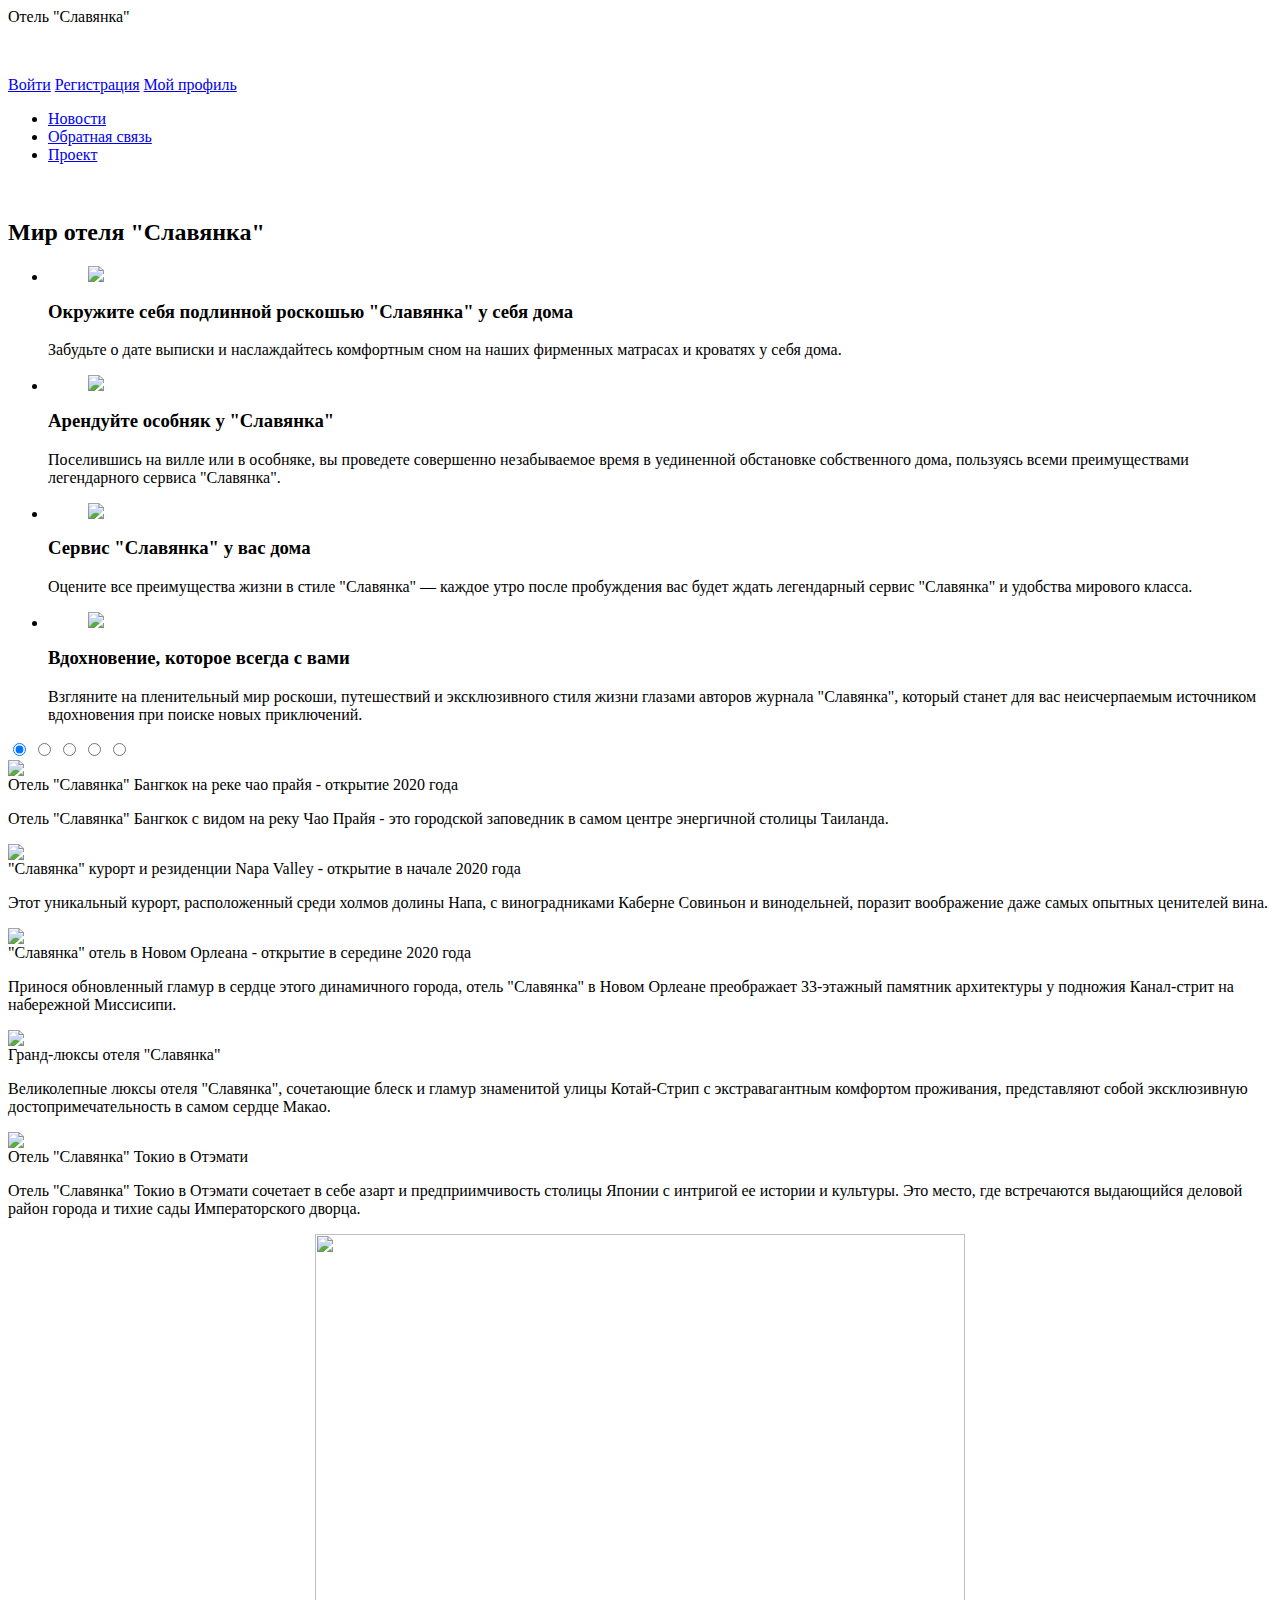
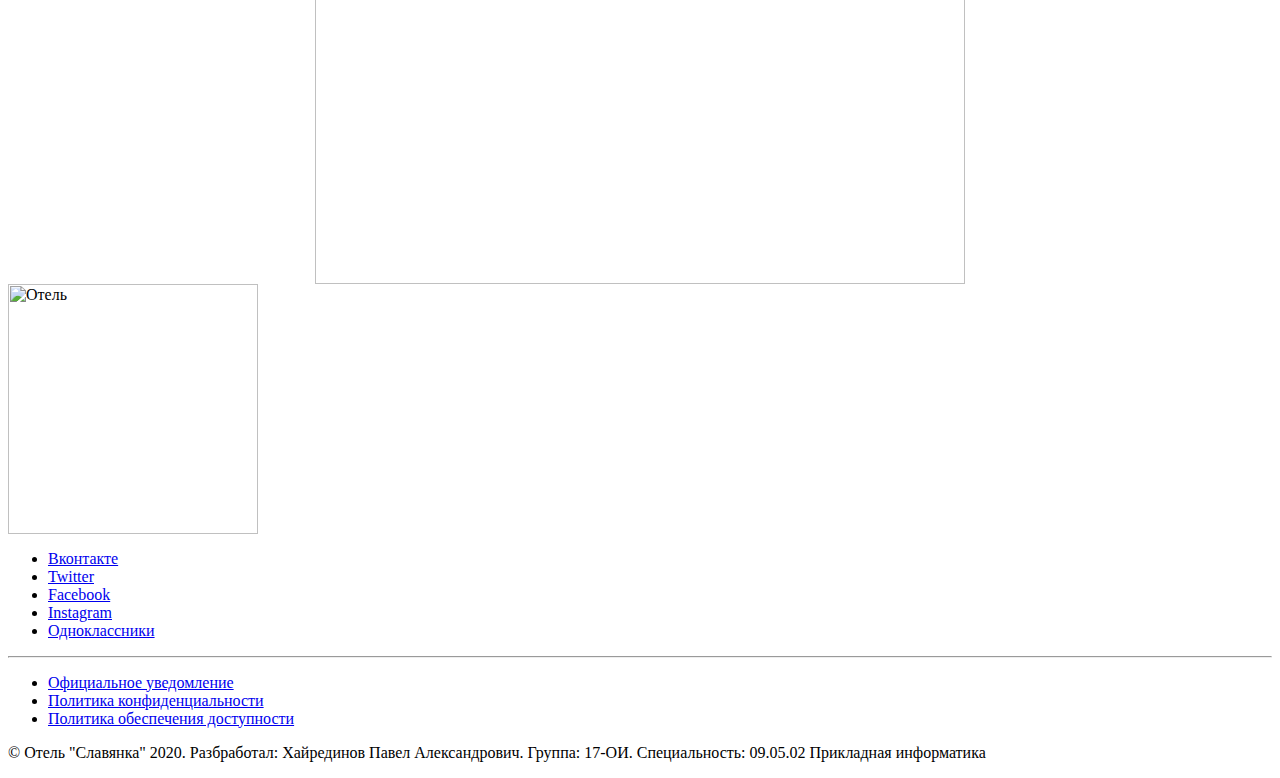
==== index.html @ eca2b8df "Add files via upload" ====
<html lang="ru">
 <head>
  <meta charset="windows-1251" />
  <title>����� "��������"| �������� �����</title>
  <link type="text/css" rel="stylesheet" href="css\style.css">
  <link type="text/css" rel="stylesheet" href="css\galerea.css">
  <link rel="shortcut icon" href="images/favicon.ico">
 </head>

 <body class="body">
  <div class="name banner">
   <div class="container">
    <div class="row">
     <div class="block name-block">
      <p class="block-text">����� "��������"</p>
</div></div></div></div>



  <header class="header header-image caw-open" style="height: 123px;margin-top:50px;">
   <div class="header-lg nav-lg is-Stick">
    <div class="header-gradient"></div>
    <div class="header-back">
     <div class="header-topBar">
      <a class="CTA CTA-text header-link" href="index/vhod.html">�����</a>
      <a class="CTA CTA-text header-link" href="index/reg.html">�����������</a>
      <a class="CTA CTA-text header-link" href="index/profile.html">��� �������</a></div>
   
     <div class="header-bar" style="height: 96px;">
      <a href="index.html" class="header-lcon">
       <div class="header-logo">
        <div class="loden"></div></div></a>
      <div class="header-licon">
       <div class="header-li">
        <div class="header-mainlicon">
         <ul class="header-mainli">
          <li class="headerem headerem-main">
           <div class="headerem-link">
            <a class="CTA CTA-text" href="index/novosti.html">�������</a></div></li>
          <li class="headerem headerem-main">
           <div class="headerem-link">
            <a class="CTA CTA-text" href="index/cviaz.html">�������� �����</a></div></li>
          <li class="headerem headerem-main" style="">
           <div class="headerem-link">
            <a class="CTA CTA-text" href="index/proekt.html">������</a></div></li>
</li></ul></div></li></ul></div></div></div></div></div></div></header></div>

  <div class="hedimage">
   <div class="image">
    <div class="background" style="background-image:url(images/10.jpg";)></div></div></div>

   <div class="imatext spacom">
    <h2 class="imatext-title ty-h2">��� ����� "��������"</h2>
     <ul class="imatext-list">

      <li class="imatext-item container">
       <div class="imatext-itemContent row">
        <div class="col-lg-5 offset-lg-1 imatext-columns">
         <figure class="figure">
          <style>
           .image-racon.image-Oa::after {
            padding-bottom: calc(100% / 0.75);}
          </style>

          <div class="image image-racon image-Oa Collage-image">
           <picture class="image-picture imala">
            <img class="image-img lazy" src="images\g1.jpg"></picture></div>
          <figcaption class="figcaption"></figcaption></figure></div>
        <div class="col-lg-4 offset-lg-1 imatext-columns">
         <div class="imatext-textPanel">
          <div class="head imatext-head">
           <h3 class="head-title ty-h3">�������� ���� ��������� �������� "��������" � ���� ����</h3>
           <p class="normal head-text ty-b2">�������� � ���� ������� � ������������� ���������� ���� �� ����� ��������� �������� � �������� � ���� ����.</p></div></div></div></div></li>

      <li class="imatext-item container">
       <div class="imatext-itemContent row">
        <div class="col-lg-5 offset-lg-1 imatext-columns">
         <figure class="figure">

          <style>
           .image-racon.image-fk::after {
	    padding-bottom: calc(100% / 0.75);}
          </style>

          <div class="image image-racon image-fk Collage-image">
           <picture class="image-picture imala">
            <img class="image-img lazy" src="images\g2.jpg"></picture></div>
          <figcaption class="Collage-figcaption"></figcaption></figure></div>
        <div class="col-lg-4 offset-lg-1 imatext-columns">
         <div class="imatext-textPanel">
          <div class="head imatext-head">
           <h3 class="head-title ty-h3">��������� ������� � "��������"</h3>
           <p class="normal head-text ty-b2">����������� �� ����� ��� � ��������, �� ��������� ���������� ������������ ����� � ���������� ���������� ������������ ����, ��������� ����� �������������� ������������ ������� "��������".</p></div></div></div></div></li>

      <li class="imatext-item container">
       <div class="imatext-itemContent row">
        <div class="col-lg-5 offset-lg-1 imatext-columns">
         <figure class="figure">

          <style>
           .image-racon.image-vv::after {
	    padding-bottom: calc(100% / 0.75);}
          </style>

          <div class="image image-racon image-vv Collage-image">
           <picture class="image-picture imala">
            <img class="image-img lazy" src="images\g3.jpg"></picture></div>
          <figcaption class="figcaption"></figcaption></figure></div>
        <div class="col-lg-4 offset-lg-1 imatext-columns">
         <div class="imatext-textPanel">
          <div class="head imatext-head">
           <h3 class="head-title ty-h3">������ "��������" � ��� ����</h3>
           <p class="normal head-text ty-b2">������� ��� ������������ ����� � ����� "��������" � ������ ���� ����� ����������� ��� ����� ����� ����������� ������ "��������" � �������� �������� ������.</p></div></div></div></div></li>

      <li class="imatext-item container">
       <div class="imatext-itemContent row">
        <div class="col-lg-5 offset-lg-1 imatext-columns">
         <figure class="figure">

          <style>
           .image-racon.image-n::after {
	    padding-bottom: calc(100% / 0.75);}
          </style>

          <div class="image image-racon image-n Collage-image">
           <picture class="image-picture imala">
            <img class="image-img lazy" src="images\g4.jpg"></picture></div>
          <figcaption class="figcaption"></figcaption></figure></div>
        <div class="col-lg-4 offset-lg-1 imatext-columns">
         <div class="imatext-textPanel">
          <div class="head imatext-head">
           <h3 class="head-title ty-h3">�����������, ������� ������ � ����</h3>
           <p class="normal head-text ty-b2">��������� �� ������������ ��� �������, ����������� � ������������� ����� ����� ������� ������� ������� "��������", ������� ������ ��� ��� ������������� ���������� ����������� ��� ������ ����� �����������.</p></div></div></div></div></li></ul></div></div>


<div class="wrapper">
	<input type="radio" name="point" id="galea1" checked>
	<input type="radio" name="point" id="galea2">
	<input type="radio" name="point" id="galea3">
	<input type="radio" name="point" id="galea4">
	<input type="radio" name="point" id="galea5">
	
<div class="galear">
 <div class="galeas galea1">
  <img src="images/11.jpg">
  <div  class="CtaBlock">
   <div class="CtaBlock-title">
    <span>
     <font style="vertical-align: inherit;">����� "��������" ������� �� ���� ��� ����� - �������� 2020 ����</font></span></div>
    <p class="CtaBlock-text">
     <font style="vertical-align: inherit;">����� "��������" ������� � ����� �� ���� ��� ����� - ��� ��������� ���������� � ����� ������ ���������� ������� ��������.</font></p></div></div>

	
 <div class="galeas galea2">
  <img src="images/22.jpg">
  <div class="CtaBlock">
   <div class="CtaBlock-title">
    <span>
     <font style="vertical-align: inherit;">"��������" ������ � ���������� Napa Valley - �������� � ������ 2020 ����</font></span></div>
    <p class="CtaBlock-text">
     <font style="vertical-align: inherit;">���� ���������� ������, ������������� ����� ������ ������ ����, � �������������� ������� �������� � �����������, ������� ����������� ���� ����� ������� ��������� ����.</font></p></div></div>


 <div class="galeas galea3">
  <img src="images/33.jpg">
  <div class="CtaBlock">
   <div class="CtaBlock-title">
    <span>
     <font style="vertical-align: inherit;">"��������" ����� � ����� ������� - �������� � �������� 2020 ����</font></span></div>
    <p class="CtaBlock-text">
     <font style="vertical-align: inherit;">������� ����������� ������ � ������ ����� ����������� ������, ����� "��������" � ����� ������� ����������� 33-������� �������� ����������� � �������� �����-����� �� ���������� ���������.</font></p></div></div>


 <div class="galeas galea4">
  <img src="images/44.jpg">
  <div class="CtaBlock">
   <div class="CtaBlock-title">
    <span>
     <font style="vertical-align: inherit;">�����-����� ����� "��������"</font></span></div>
    <p class="CtaBlock-text">
     <font style="vertical-align: inherit;">������������ ����� ����� "��������", ���������� ����� � ������ ���������� ����� �����-����� � ��������������� ��������� ����������, ������������ ����� ������������ ��������������������� � ����� ������ �����.</font></p></div></div>


 <div class="galeas galea5">
  <img src="images/55.jpg">
  <div class="CtaBlock">
   <div class="CtaBlock-title">
    <span>
     <font style="vertical-align: inherit;">����� "��������" ����� � �������</font></span></div>
    <p class="CtaBlock-text">
     <font style="vertical-align: inherit;">����� "��������" ����� � ������� �������� � ���� ����� � ���������������� ������� ������ � �������� �� ������� � ��������. ��� �����, ��� ����������� ���������� ������� ����� ������ � ����� ���� �������������� ������.</font></p></div></div></div>	
	
<div class="controls">
 <label for="galea1"></label>
 <label for="galea2"></label>
 <label for="galea3"></label>
 <label for="galea4"></label>
 <label for="galea5"></label>
</div></div></div>

  <div class="ban" style="text-align:center">
   <img src="images/banner.jpg" style="width:650px">
   </div>


<footer id="footer" class="footer">
 <div class="container">
  <div class="footer-logo">
   <img src="images/logo2.png" alt="����� "��������" style="width:250px"></div>
  <div class="row">
    <ul class="footer-social">
     <li><a class="footericon fvk vk" href="https://vk.com" target="_blank">
      <span class="loden">���������</span></a></li>
     <li><a class="footericon ftw twitter" href="https://twitter.com" target="_blank">
      <span class="loden">Twitter</span></a></li>
     <li><a class="footericon facebook" href="https://facebook.com" target="_blank">
      <span class="loden">Facebook</span></a></li>
     <li><a class="footericon instagram" href="https://instagram.com" target="_blank">
      <span class="loden">Instagram</span></a></li>
     <li><a class="footericon odnokl" href="https://ok.ru" target="_blank">
      <span class="loden">�������������</span></a></li></ul><hr>
    <ul class="footer-legal">
     <li class="footer-leg ty-c4">
      <a class="CTA CTA-light footer-legalLink ty-c4" href="#">����������� �����������</a></li>
     <li class="footer-leg ty-c4">
      <a class="CTA CTA-light footer-legalLink ty-c4" href="#">�������� ������������������</a></li>
     <li class="footer-leg ty-c4">
      <a class="CTA CTA-light footer-legalLink ty-c4" href="#">�������� ����������� �����������</a></li></ul>
   <p class="footer-copyright ty-c4">� ����� "��������" 2020. �����������: ���������� ����� �������������. ������: 17-��. �������������: 09.05.02 ���������� �����������</p>
</div></div></div></footer>

 </body>
</html>
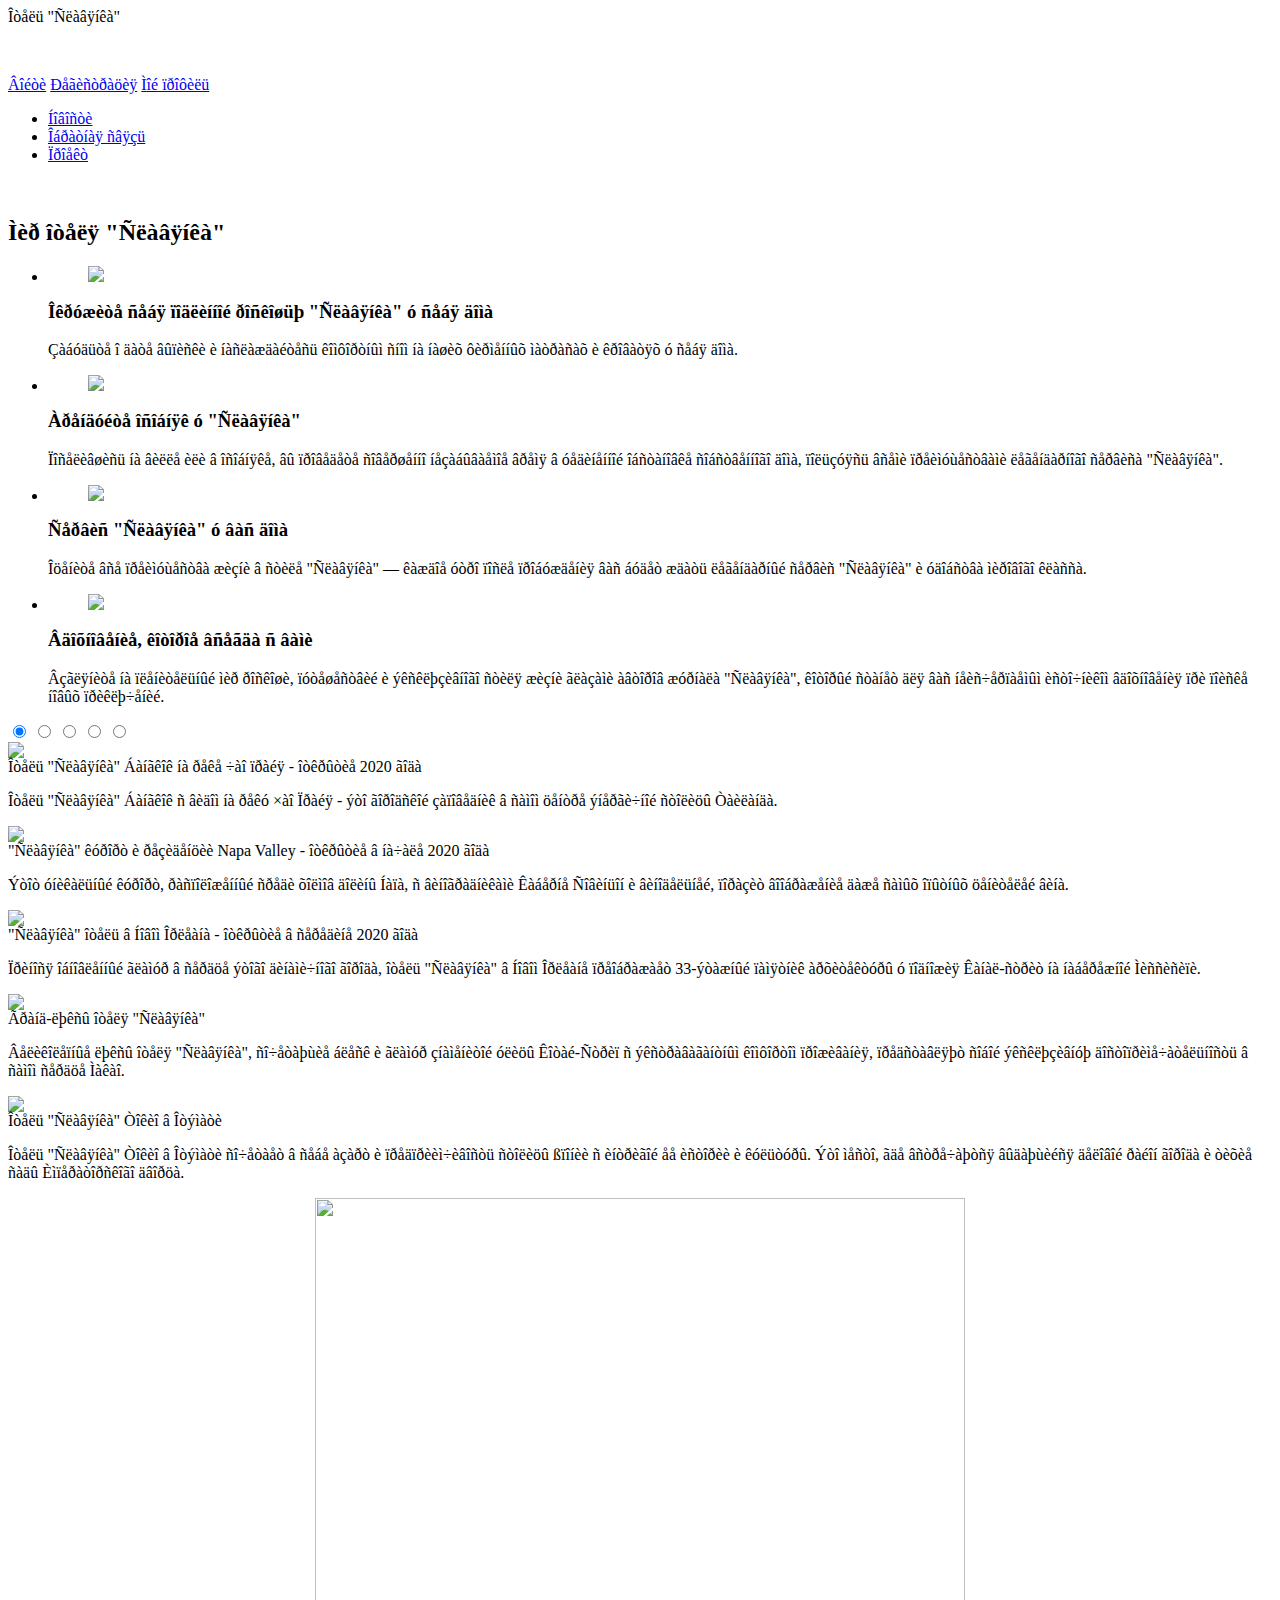
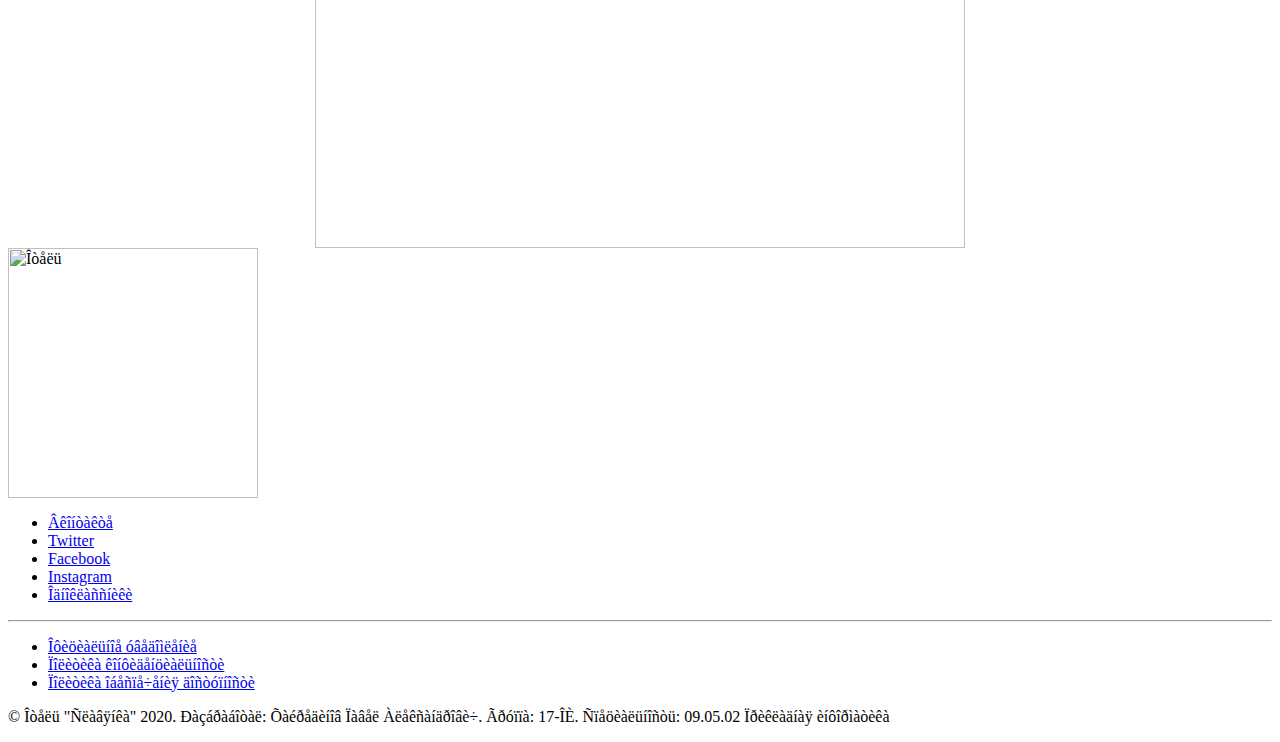
==== commit 6b6614d3: "Update index.html" ====
--- a/index.html
+++ b/index.html
@@ -1,7 +1,7 @@
 <html lang="ru">
  <head>
-  <meta charset="windows-1251" />
-  <title>����� "��������"| �������� �����</title>
+  <meta charset="UTF-8" />
+  <title>Îòåëü "Ñëàâÿíêà"| Ëþêñîâûå îòåëè</title>
   <link type="text/css" rel="stylesheet" href="css\style.css">
   <link type="text/css" rel="stylesheet" href="css\galerea.css">
   <link rel="shortcut icon" href="images/favicon.ico">
@@ -12,7 +12,7 @@
    <div class="container">
     <div class="row">
      <div class="block name-block">
-      <p class="block-text">����� "��������"</p>
+      <p class="block-text">Îòåëü "Ñëàâÿíêà"</p>
 </div></div></div></div>
 
 
@@ -22,9 +22,9 @@
     <div class="header-gradient"></div>
     <div class="header-back">
      <div class="header-topBar">
-      <a class="CTA CTA-text header-link" href="index/vhod.html">�����</a>
-      <a class="CTA CTA-text header-link" href="index/reg.html">�����������</a>
-      <a class="CTA CTA-text header-link" href="index/profile.html">��� �������</a></div>
+      <a class="CTA CTA-text header-link" href="index/vhod.html">Âîéòè</a>
+      <a class="CTA CTA-text header-link" href="index/reg.html">Ðåãèñòðàöèÿ</a>
+      <a class="CTA CTA-text header-link" href="index/profile.html">Ìîé ïðîôèëü</a></div>
    
      <div class="header-bar" style="height: 96px;">
       <a href="index.html" class="header-lcon">
@@ -36,13 +36,13 @@
          <ul class="header-mainli">
           <li class="headerem headerem-main">
            <div class="headerem-link">
-            <a class="CTA CTA-text" href="index/novosti.html">�������</a></div></li>
+            <a class="CTA CTA-text" href="index/novosti.html">Íîâîñòè</a></div></li>
           <li class="headerem headerem-main">
            <div class="headerem-link">
-            <a class="CTA CTA-text" href="index/cviaz.html">�������� �����</a></div></li>
+            <a class="CTA CTA-text" href="index/cviaz.html">Îáðàòíàÿ ñâÿçü</a></div></li>
           <li class="headerem headerem-main" style="">
            <div class="headerem-link">
-            <a class="CTA CTA-text" href="index/proekt.html">������</a></div></li>
+            <a class="CTA CTA-text" href="index/proekt.html">Ïðîåêò</a></div></li>
 </li></ul></div></li></ul></div></div></div></div></div></div></header></div>
 
   <div class="hedimage">
@@ -50,7 +50,7 @@
     <div class="background" style="background-image:url(images/10.jpg";)></div></div></div>
 
    <div class="imatext spacom">
-    <h2 class="imatext-title ty-h2">��� ����� "��������"</h2>
+    <h2 class="imatext-title ty-h2">Ìèð îòåëÿ "Ñëàâÿíêà"</h2>
      <ul class="imatext-list">
 
       <li class="imatext-item container">
@@ -69,8 +69,8 @@
         <div class="col-lg-4 offset-lg-1 imatext-columns">
          <div class="imatext-textPanel">
           <div class="head imatext-head">
-           <h3 class="head-title ty-h3">�������� ���� ��������� �������� "��������" � ���� ����</h3>
-           <p class="normal head-text ty-b2">�������� � ���� ������� � ������������� ���������� ���� �� ����� ��������� �������� � �������� � ���� ����.</p></div></div></div></div></li>
+           <h3 class="head-title ty-h3">Îêðóæèòå ñåáÿ ïîäëèííîé ðîñêîøüþ "Ñëàâÿíêà" ó ñåáÿ äîìà</h3>
+           <p class="normal head-text ty-b2">Çàáóäüòå î äàòå âûïèñêè è íàñëàæäàéòåñü êîìôîðòíûì ñíîì íà íàøèõ ôèðìåííûõ ìàòðàñàõ è êðîâàòÿõ ó ñåáÿ äîìà.</p></div></div></div></div></li>
 
       <li class="imatext-item container">
        <div class="imatext-itemContent row">
@@ -89,8 +89,8 @@
         <div class="col-lg-4 offset-lg-1 imatext-columns">
          <div class="imatext-textPanel">
           <div class="head imatext-head">
-           <h3 class="head-title ty-h3">��������� ������� � "��������"</h3>
-           <p class="normal head-text ty-b2">����������� �� ����� ��� � ��������, �� ��������� ���������� ������������ ����� � ���������� ���������� ������������ ����, ��������� ����� �������������� ������������ ������� "��������".</p></div></div></div></div></li>
+           <h3 class="head-title ty-h3">Àðåíäóéòå îñîáíÿê ó "Ñëàâÿíêà"</h3>
+           <p class="normal head-text ty-b2">Ïîñåëèâøèñü íà âèëëå èëè â îñîáíÿêå, âû ïðîâåäåòå ñîâåðøåííî íåçàáûâàåìîå âðåìÿ â óåäèíåííîé îáñòàíîâêå ñîáñòâåííîãî äîìà, ïîëüçóÿñü âñåìè ïðåèìóùåñòâàìè ëåãåíäàðíîãî ñåðâèñà "Ñëàâÿíêà".</p></div></div></div></div></li>
 
       <li class="imatext-item container">
        <div class="imatext-itemContent row">
@@ -109,8 +109,8 @@
         <div class="col-lg-4 offset-lg-1 imatext-columns">
          <div class="imatext-textPanel">
           <div class="head imatext-head">
-           <h3 class="head-title ty-h3">������ "��������" � ��� ����</h3>
-           <p class="normal head-text ty-b2">������� ��� ������������ ����� � ����� "��������" � ������ ���� ����� ����������� ��� ����� ����� ����������� ������ "��������" � �������� �������� ������.</p></div></div></div></div></li>
+           <h3 class="head-title ty-h3">Ñåðâèñ "Ñëàâÿíêà" ó âàñ äîìà</h3>
+           <p class="normal head-text ty-b2">Îöåíèòå âñå ïðåèìóùåñòâà æèçíè â ñòèëå "Ñëàâÿíêà" — êàæäîå óòðî ïîñëå ïðîáóæäåíèÿ âàñ áóäåò æäàòü ëåãåíäàðíûé ñåðâèñ "Ñëàâÿíêà" è óäîáñòâà ìèðîâîãî êëàññà.</p></div></div></div></div></li>
 
       <li class="imatext-item container">
        <div class="imatext-itemContent row">
@@ -129,8 +129,8 @@
         <div class="col-lg-4 offset-lg-1 imatext-columns">
          <div class="imatext-textPanel">
           <div class="head imatext-head">
-           <h3 class="head-title ty-h3">�����������, ������� ������ � ����</h3>
-           <p class="normal head-text ty-b2">��������� �� ������������ ��� �������, ����������� � ������������� ����� ����� ������� ������� ������� "��������", ������� ������ ��� ��� ������������� ���������� ����������� ��� ������ ����� �����������.</p></div></div></div></div></li></ul></div></div>
+           <h3 class="head-title ty-h3">Âäîõíîâåíèå, êîòîðîå âñåãäà ñ âàìè</h3>
+           <p class="normal head-text ty-b2">Âçãëÿíèòå íà ïëåíèòåëüíûé ìèð ðîñêîøè, ïóòåøåñòâèé è ýêñêëþçèâíîãî ñòèëÿ æèçíè ãëàçàìè àâòîðîâ æóðíàëà "Ñëàâÿíêà", êîòîðûé ñòàíåò äëÿ âàñ íåèñ÷åðïàåìûì èñòî÷íèêîì âäîõíîâåíèÿ ïðè ïîèñêå íîâûõ ïðèêëþ÷åíèé.</p></div></div></div></div></li></ul></div></div>
 
 
 <div class="wrapper">
@@ -146,9 +146,9 @@
   <div  class="CtaBlock">
    <div class="CtaBlock-title">
     <span>
-     <font style="vertical-align: inherit;">����� "��������" ������� �� ���� ��� ����� - �������� 2020 ����</font></span></div>
-    <p class="CtaBlock-text">
-     <font style="vertical-align: inherit;">����� "��������" ������� � ����� �� ���� ��� ����� - ��� ��������� ���������� � ����� ������ ���������� ������� ��������.</font></p></div></div>
+     <font style="vertical-align: inherit;">Îòåëü "Ñëàâÿíêà" Áàíãêîê íà ðåêå ÷àî ïðàéÿ - îòêðûòèå 2020 ãîäà</font></span></div>
+    <p class="CtaBlock-text">
+     <font style="vertical-align: inherit;">Îòåëü "Ñëàâÿíêà" Áàíãêîê ñ âèäîì íà ðåêó ×àî Ïðàéÿ - ýòî ãîðîäñêîé çàïîâåäíèê â ñàìîì öåíòðå ýíåðãè÷íîé ñòîëèöû Òàèëàíäà.</font></p></div></div>
 
 	
  <div class="galeas galea2">
@@ -156,9 +156,9 @@
   <div class="CtaBlock">
    <div class="CtaBlock-title">
     <span>
-     <font style="vertical-align: inherit;">"��������" ������ � ���������� Napa Valley - �������� � ������ 2020 ����</font></span></div>
-    <p class="CtaBlock-text">
-     <font style="vertical-align: inherit;">���� ���������� ������, ������������� ����� ������ ������ ����, � �������������� ������� �������� � �����������, ������� ����������� ���� ����� ������� ��������� ����.</font></p></div></div>
+     <font style="vertical-align: inherit;">"Ñëàâÿíêà" êóðîðò è ðåçèäåíöèè Napa Valley - îòêðûòèå â íà÷àëå 2020 ãîäà</font></span></div>
+    <p class="CtaBlock-text">
+     <font style="vertical-align: inherit;">Ýòîò óíèêàëüíûé êóðîðò, ðàñïîëîæåííûé ñðåäè õîëìîâ äîëèíû Íàïà, ñ âèíîãðàäíèêàìè Êàáåðíå Ñîâèíüîí è âèíîäåëüíåé, ïîðàçèò âîîáðàæåíèå äàæå ñàìûõ îïûòíûõ öåíèòåëåé âèíà.</font></p></div></div>
 
 
  <div class="galeas galea3">
@@ -166,9 +166,9 @@
   <div class="CtaBlock">
    <div class="CtaBlock-title">
     <span>
-     <font style="vertical-align: inherit;">"��������" ����� � ����� ������� - �������� � �������� 2020 ����</font></span></div>
-    <p class="CtaBlock-text">
-     <font style="vertical-align: inherit;">������� ����������� ������ � ������ ����� ����������� ������, ����� "��������" � ����� ������� ����������� 33-������� �������� ����������� � �������� �����-����� �� ���������� ���������.</font></p></div></div>
+     <font style="vertical-align: inherit;">"Ñëàâÿíêà" îòåëü â Íîâîì Îðëåàíà - îòêðûòèå â ñåðåäèíå 2020 ãîäà</font></span></div>
+    <p class="CtaBlock-text">
+     <font style="vertical-align: inherit;">Ïðèíîñÿ îáíîâëåííûé ãëàìóð â ñåðäöå ýòîãî äèíàìè÷íîãî ãîðîäà, îòåëü "Ñëàâÿíêà" â Íîâîì Îðëåàíå ïðåîáðàæàåò 33-ýòàæíûé ïàìÿòíèê àðõèòåêòóðû ó ïîäíîæèÿ Êàíàë-ñòðèò íà íàáåðåæíîé Ìèññèñèïè.</font></p></div></div>
 
 
  <div class="galeas galea4">
@@ -176,9 +176,9 @@
   <div class="CtaBlock">
    <div class="CtaBlock-title">
     <span>
-     <font style="vertical-align: inherit;">�����-����� ����� "��������"</font></span></div>
-    <p class="CtaBlock-text">
-     <font style="vertical-align: inherit;">������������ ����� ����� "��������", ���������� ����� � ������ ���������� ����� �����-����� � ��������������� ��������� ����������, ������������ ����� ������������ ��������������������� � ����� ������ �����.</font></p></div></div>
+     <font style="vertical-align: inherit;">Ãðàíä-ëþêñû îòåëÿ "Ñëàâÿíêà"</font></span></div>
+    <p class="CtaBlock-text">
+     <font style="vertical-align: inherit;">Âåëèêîëåïíûå ëþêñû îòåëÿ "Ñëàâÿíêà", ñî÷åòàþùèå áëåñê è ãëàìóð çíàìåíèòîé óëèöû Êîòàé-Ñòðèï ñ ýêñòðàâàãàíòíûì êîìôîðòîì ïðîæèâàíèÿ, ïðåäñòàâëÿþò ñîáîé ýêñêëþçèâíóþ äîñòîïðèìå÷àòåëüíîñòü â ñàìîì ñåðäöå Ìàêàî.</font></p></div></div>
 
 
  <div class="galeas galea5">
@@ -186,9 +186,9 @@
   <div class="CtaBlock">
    <div class="CtaBlock-title">
     <span>
-     <font style="vertical-align: inherit;">����� "��������" ����� � �������</font></span></div>
-    <p class="CtaBlock-text">
-     <font style="vertical-align: inherit;">����� "��������" ����� � ������� �������� � ���� ����� � ���������������� ������� ������ � �������� �� ������� � ��������. ��� �����, ��� ����������� ���������� ������� ����� ������ � ����� ���� �������������� ������.</font></p></div></div></div>	
+     <font style="vertical-align: inherit;">Îòåëü "Ñëàâÿíêà" Òîêèî â Îòýìàòè</font></span></div>
+    <p class="CtaBlock-text">
+     <font style="vertical-align: inherit;">Îòåëü "Ñëàâÿíêà" Òîêèî â Îòýìàòè ñî÷åòàåò â ñåáå àçàðò è ïðåäïðèèì÷èâîñòü ñòîëèöû ßïîíèè ñ èíòðèãîé åå èñòîðèè è êóëüòóðû. Ýòî ìåñòî, ãäå âñòðå÷àþòñÿ âûäàþùèéñÿ äåëîâîé ðàéîí ãîðîäà è òèõèå ñàäû Èìïåðàòîðñêîãî äâîðöà.</font></p></div></div></div>	
 	
 <div class="controls">
  <label for="galea1"></label>
@@ -206,11 +206,11 @@
 <footer id="footer" class="footer">
  <div class="container">
   <div class="footer-logo">
-   <img src="images/logo2.png" alt="����� "��������" style="width:250px"></div>
+   <img src="images/logo2.png" alt="Îòåëü "Ñëàâÿíêà" style="width:250px"></div>
   <div class="row">
     <ul class="footer-social">
      <li><a class="footericon fvk vk" href="https://vk.com" target="_blank">
-      <span class="loden">���������</span></a></li>
+      <span class="loden">Âêîíòàêòå</span></a></li>
      <li><a class="footericon ftw twitter" href="https://twitter.com" target="_blank">
       <span class="loden">Twitter</span></a></li>
      <li><a class="footericon facebook" href="https://facebook.com" target="_blank">
@@ -218,16 +218,16 @@
      <li><a class="footericon instagram" href="https://instagram.com" target="_blank">
       <span class="loden">Instagram</span></a></li>
      <li><a class="footericon odnokl" href="https://ok.ru" target="_blank">
-      <span class="loden">�������������</span></a></li></ul><hr>
+      <span class="loden">Îäíîêëàññíèêè</span></a></li></ul><hr>
     <ul class="footer-legal">
      <li class="footer-leg ty-c4">
-      <a class="CTA CTA-light footer-legalLink ty-c4" href="#">����������� �����������</a></li>
+      <a class="CTA CTA-light footer-legalLink ty-c4" href="#">Îôèöèàëüíîå óâåäîìëåíèå</a></li>
      <li class="footer-leg ty-c4">
-      <a class="CTA CTA-light footer-legalLink ty-c4" href="#">�������� ������������������</a></li>
+      <a class="CTA CTA-light footer-legalLink ty-c4" href="#">Ïîëèòèêà êîíôèäåíöèàëüíîñòè</a></li>
      <li class="footer-leg ty-c4">
-      <a class="CTA CTA-light footer-legalLink ty-c4" href="#">�������� ����������� �����������</a></li></ul>
-   <p class="footer-copyright ty-c4">� ����� "��������" 2020. �����������: ���������� ����� �������������. ������: 17-��. �������������: 09.05.02 ���������� �����������</p>
+      <a class="CTA CTA-light footer-legalLink ty-c4" href="#">Ïîëèòèêà îáåñïå÷åíèÿ äîñòóïíîñòè</a></li></ul>
+   <p class="footer-copyright ty-c4">© Îòåëü "Ñëàâÿíêà" 2020. Ðàçáðàáîòàë: Õàéðåäèíîâ Ïàâåë Àëåêñàíäðîâè÷. Ãðóïïà: 17-ÎÈ. Ñïåöèàëüíîñòü: 09.05.02 Ïðèêëàäíàÿ èíôîðìàòèêà</p>
 </div></div></div></footer>
 
  </body>
-</html>+</html>
